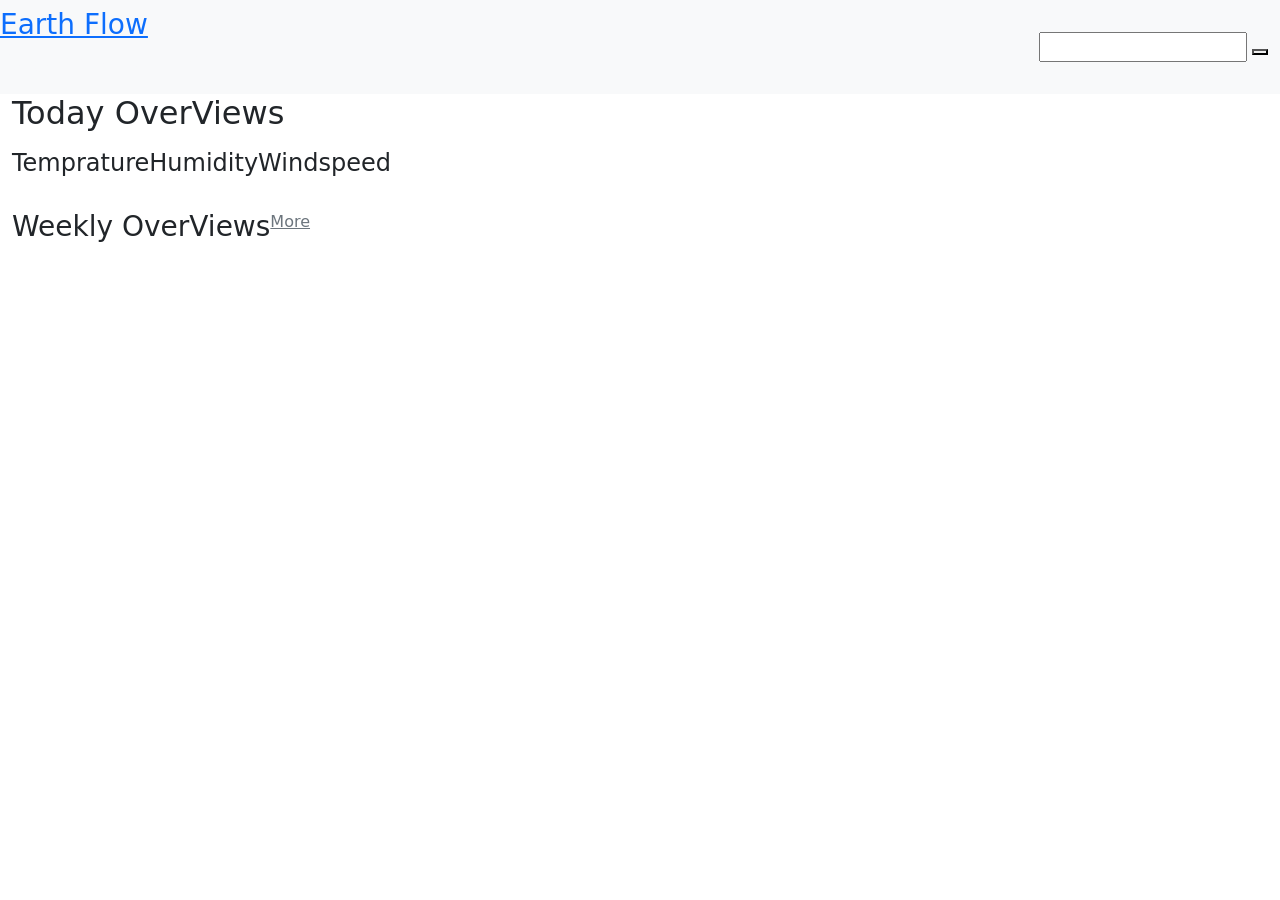
==== index2.html @ cb14bf80 "Create index2.html" ====
<!DOCTYPE html>
<html lang="en">
  <head>
    <title>Title</title>
    <!-- Required meta tags -->
    <meta charset="utf-8" />
    <meta
      name="viewport"
      content="width=device-width, initial-scale=1, shrink-to-fit=no"
    />

    <!-- Bootstrap CSS v5.2.1 -->
    <link
      href="https://cdn.jsdelivr.net/npm/bootstrap@5.2.1/dist/css/bootstrap.min.css"
      rel="stylesheet"
      integrity="sha384-iYQeCzEYFbKjA/T2uDLTpkwGzCiq6soy8tYaI1GyVh/UjpbCx/TYkiZhlZB6+fzT"
      crossorigin="anonymous"
    />
    <!-- leaflet map -->
    <link
      rel="stylesheet"
      href="https://unpkg.com/leaflet@1.7.1/dist/leaflet.css"
    />
    <!-- google font -->
    <link rel="preconnect" href="https://fonts.googleapis.com" />
    <link rel="preconnect" href="https://fonts.gstatic.com" crossorigin />
    <link
      href="https://fonts.googleapis.com/css2?family=Space+Grotesk&display=swap"
      rel="stylesheet"
    />
    <!-- font Awsome -->
    <script
      src="https://kit.fontawesome.com/ada9dfd0e0.js"
      crossorigin="anonymous"
    ></script>
    <!-- css -->
    <link rel="stylesheet" href="./style.css" />
  </head>

  <body>
    <header>
      <!-- place navbar here -->
      <nav class="navbar bg-body-tertiary">
        <div class="container-fluid nav">
          <div class="d-flex brandName">
            <div id="logo">
              <img src="./img/planet-earth.png" alt="" srcset="" />
            </div>

            <div class="brandFrontName">
              <h3><a class="">Earth Flow</a></h3>
              <h4><a class="dateMain text-light"></a></h4>
            </div>
          </div>
          <div class="d-flex search-input-Div">
            <div class="input-container">
              <input type="text" class="search-input" placeholder="" />
              <button class="searchIcon">
                <i class="fa-solid fa-magnifying-glass"></i>
              </button>
            </div>
          </div>
        </div>
      </nav>
    </header>
    <main>
      <!-- location -->
      <section class="topSection">
        <div class="container-fluid">
          <div class="row">
            <h2>Today OverViews</h2>
            <div class="col col-lg-6 col-12 DailyWeather">
              <div class="countryDiv d-flex">
                <div class="countryIcon"></div>
                <div class="countryNames">
                  <h2 class="countryName"></h2>
                  <h4 class="cityName"></h4>
                </div>
                <div class="tempDiv">
                  <h2 class="temp"></h2>
                  <h4 class="tempDescription">Temprature</h4>
                </div>
                <div class="HumidityDiv">
                  <h2 class="Humidity"></h2>
                  <h4 class="HumidityDescription">Humidity</h4>
                </div>
                <div class="windSpeedDiv">
                  <h2 class="windSpeed"></h2>
                  <h4 class="windSpeedDescription">Windspeed</h4>
                </div>
              </div>
              <div class="WeatherDailyList"></div>
            </div>
            <div class="col col-lg-6 col-12 weatherMapContainer">
              <div class="weatherMap"></div>
            </div>
          </div>
        </div>
        <img src="" alt="" />
      </section>
      <section class="weeklyCharts">
        <div class="container-fluid">
          <div class="row">
            <div class="d-flex">
              <h3>Weekly OverViews</h3>
              <a href="#temprature" class="text-secondary"> More</a>
            </div>
            <div class="col col-lg-6 col-12">
              <figure class="highcharts-figure humidityChart">
                <div id="humidity"></div>
              </figure>
            </div>
            <div class="col col-lg-6 col-12">
              <figure class="highcharts-figure">
                <div id="temprature"></div>
              </figure>
            </div>
            <div class="col col-lg-6 col-12">
              <figure class="highcharts-figure">
                <div id="pressure"></div>
              </figure>
            </div>
            <div class="col col-lg-6 col-12">
              <figure class="highcharts-figure">
                <div id="overViewAll"></div>
              </figure>
            </div>
          </div>
        </div>
      </section>
    </main>
    <footer>
      <!-- place footer here -->
    </footer>
    <!-- HighgGraph -->
    <script src="https://code.highcharts.com/highcharts.js"></script>
    <script src="https://code.highcharts.com/modules/series-label.js"></script>
    <script src="https://code.highcharts.com/modules/exporting.js"></script>
    <script src="https://code.highcharts.com/modules/export-data.js"></script>
    <script src="https://code.highcharts.com/modules/accessibility.js"></script>
    <!-- Bootstrap JavaScript Libraries -->
    <script
      src="https://cdn.jsdelivr.net/npm/@popperjs/core@2.11.6/dist/umd/popper.min.js"
      integrity="sha384-oBqDVmMz9ATKxIep9tiCxS/Z9fNfEXiDAYTujMAeBAsjFuCZSmKbSSUnQlmh/jp3"
      crossorigin="anonymous"
    ></script>

    <script
      src="https://cdn.jsdelivr.net/npm/bootstrap@5.2.1/dist/js/bootstrap.min.js"
      integrity="sha384-7VPbUDkoPSGFnVtYi0QogXtr74QeVeeIs99Qfg5YCF+TidwNdjvaKZX19NZ/e6oz"
      crossorigin="anonymous"
    ></script>
    <!-- leaflet map -->
    <script src="https://unpkg.com/leaflet@1.7.1/dist/leaflet.js"></script>

    <script src=""></script>
    <!-- jQuery -->
    <script src="https://ajax.googleapis.com/ajax/libs/jquery/3.7.0/jquery.min.js"></script>
    <!-- js -->
    <script src="./index2.js"></script>
  </body>
</html>
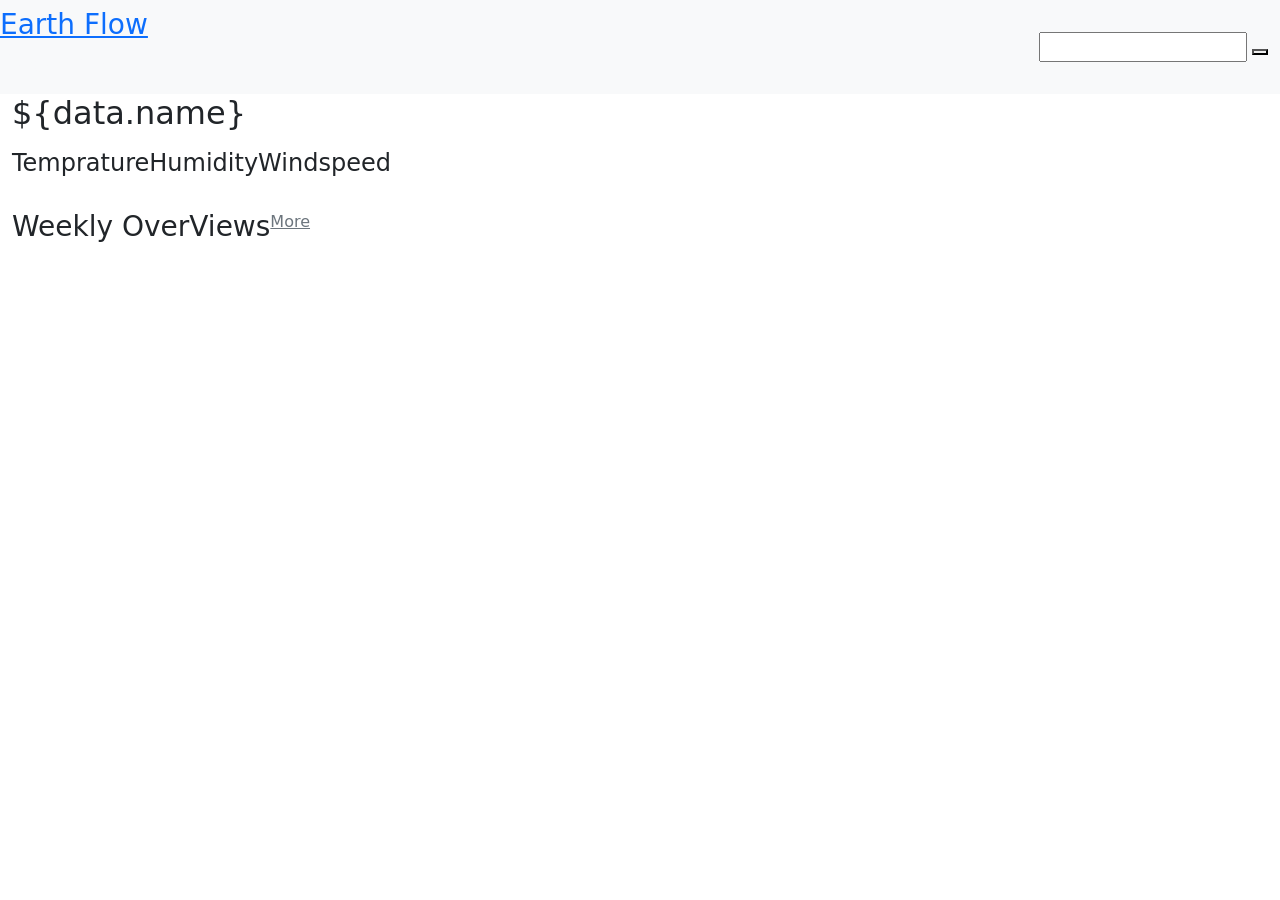
==== commit 63ea5d1b: "Update index2.html" ====
--- a/index2.html
+++ b/index2.html
@@ -29,10 +29,7 @@
       rel="stylesheet"
     />
     <!-- font Awsome -->
-    <script
-      src="https://kit.fontawesome.com/ada9dfd0e0.js"
-      crossorigin="anonymous"
-    ></script>
+<!--<script src="https://kit.fontawesome.com/ada9dfd0e0.js" crossorigin="anonymous"></script>-->
     <!-- css -->
     <link rel="stylesheet" href="./style.css" />
   </head>
@@ -68,7 +65,8 @@
       <section class="topSection">
         <div class="container-fluid">
           <div class="row">
-            <h2>Today OverViews</h2>
+           <h2>${data.name}</h2>     
+       <!--<h2>Today OverViews</h2>-->
             <div class="col col-lg-6 col-12 DailyWeather">
               <div class="countryDiv d-flex">
                 <div class="countryIcon"></div>
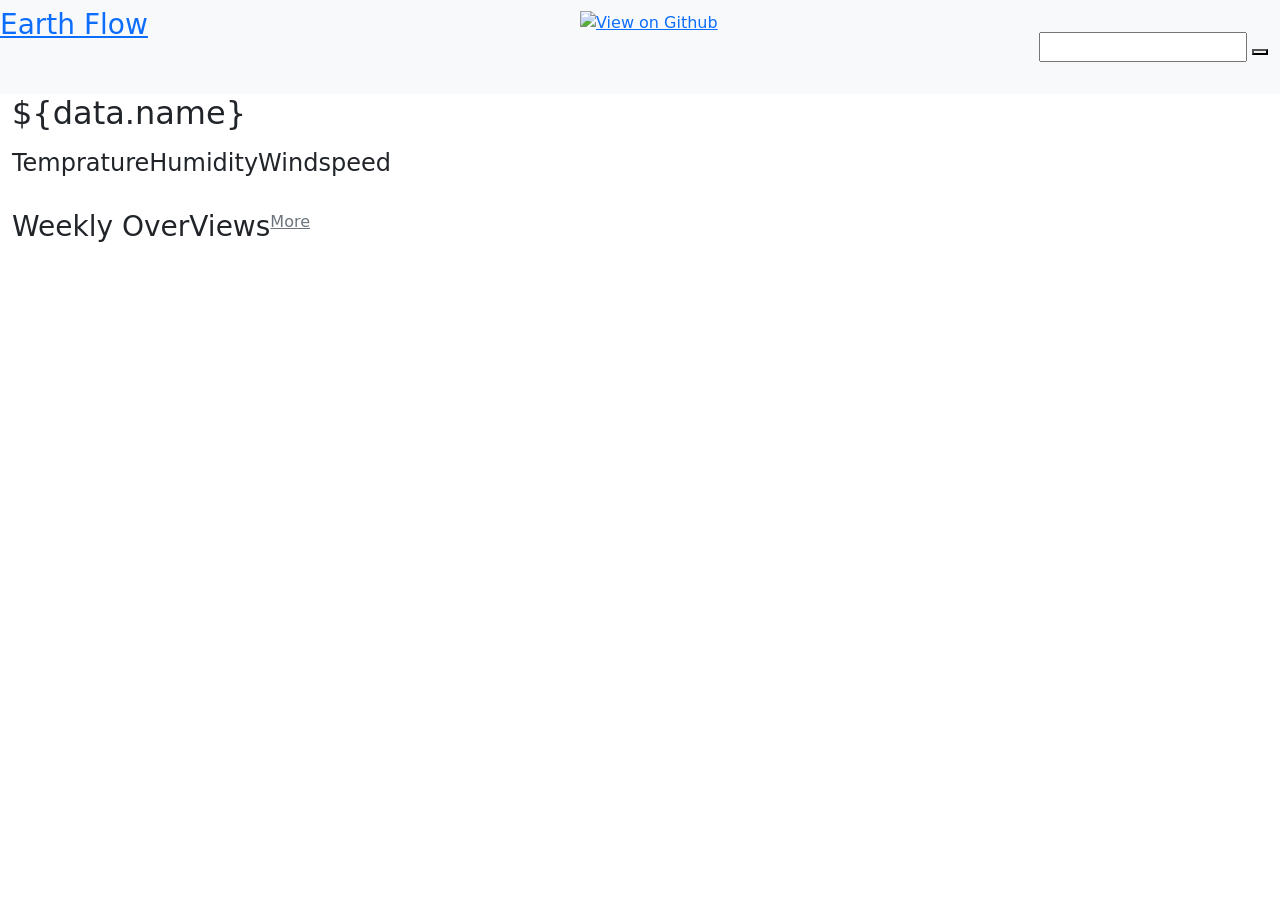
==== commit 72ee4e3c: "Update index2.html" ====
--- a/index2.html
+++ b/index2.html
@@ -1,7 +1,7 @@
 <!DOCTYPE html>
 <html lang="en">
   <head>
-    <title>Title</title>
+    <title>barionleg e-aorte-ho-flow</title>
     <!-- Required meta tags -->
     <meta charset="utf-8" />
     <meta
@@ -156,5 +156,8 @@
     <script src="https://ajax.googleapis.com/ajax/libs/jquery/3.7.0/jquery.min.js"></script>
     <!-- js -->
     <script src="./index2.js"></script>
+
+        <a href="https://github.com/barionleg/e-aorte-ho-flow/wiki"  target="_blanc"; class="view-on-github" style="position: fixed;top: 10px;left: calc(50% - 60px);z-index: 9999;"> <img alt="View on Github" src="https://aibolem.github.io/kml/img/view-on-github.png" title="View on Github" width="163"> </a>
+
   </body>
 </html>
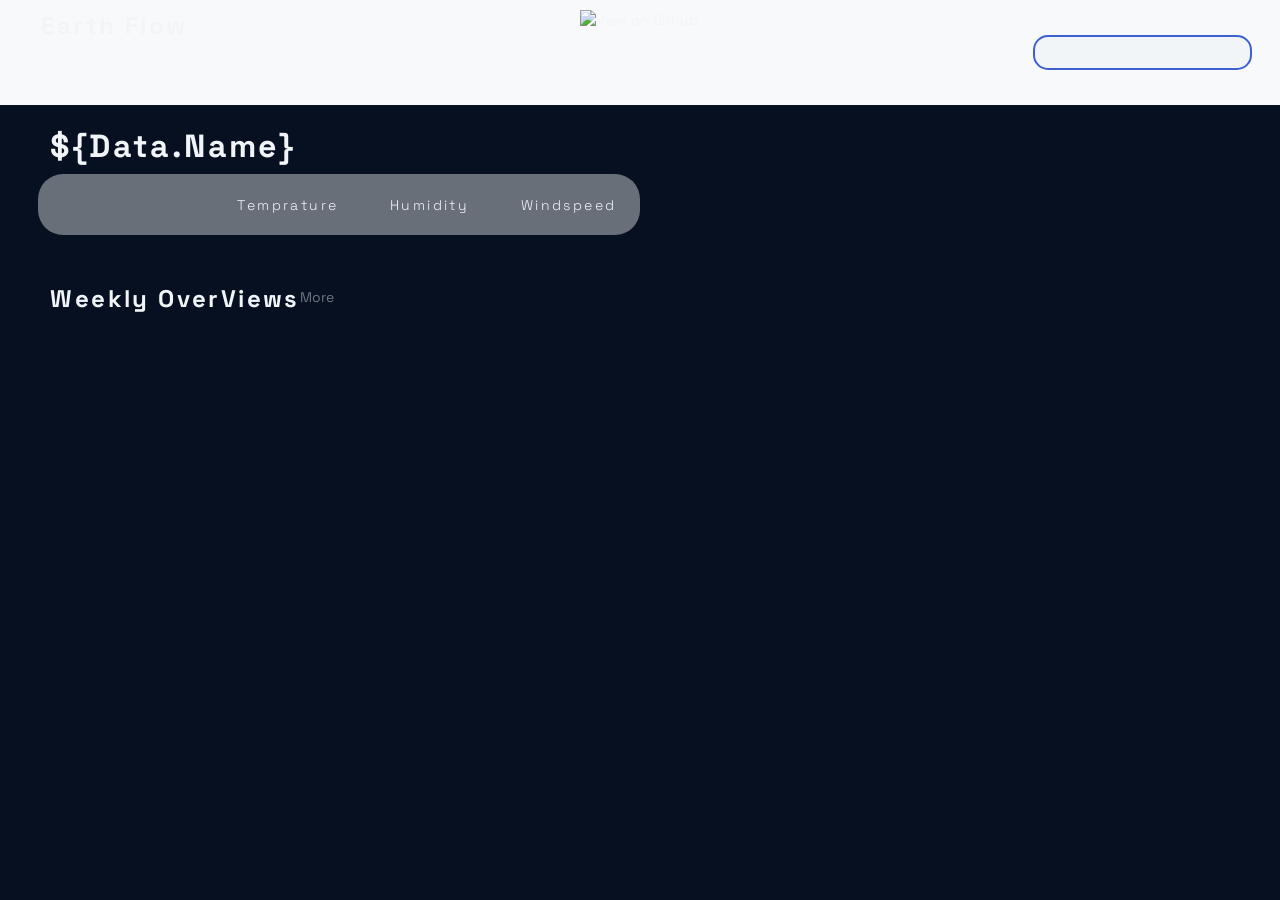
==== commit c44c2819: "Update index2.html" ====
--- a/index2.html
+++ b/index2.html
@@ -31,7 +31,7 @@
     <!-- font Awsome -->
 <!--<script src="https://kit.fontawesome.com/ada9dfd0e0.js" crossorigin="anonymous"></script>-->
     <!-- css -->
-    <link rel="stylesheet" href="./style.css" />
+    <link rel="stylesheet" href="./style2.css" />
   </head>
 
   <body>
--- a/style2.css
+++ b/style2.css
@@ -0,0 +1,298 @@
+#weather-data {
+  background-color: rgba(255, 255, 255, 0.85);
+  border-radius: 5px;
+  padding: 1.5em;
+  margin-top: 20px;
+
+  text-align: center;
+  align-items: center;
+  gap: 12px;
+}
+
+#weather-data > img {
+  border-radius: 50%;
+  background-color: lightskyblue;
+}
+
+:root {
+  /* --clr-primary: #dedde2; */
+  --clr-primary: #ffff;
+  --clr-primary-light: #f2f2f2;
+  --clr-grey-1: #0d0d0d;
+  --clr-grey-5: #bdbbbe;
+  --clr-grey-10: #f1f5f8;
+  --ff-primary: "Space Grotesk", sans-serif;
+  --ff-secondary: "Grand Hotel", cursive;
+  --transition: all 0.3s linear;
+  --spacing: 0.15rem;
+  --radius: 0.5rem;
+  --container-padding: 2% 3% 2%;
+}
+
+body {
+  font-family: var(--ff-primary);
+  color: var(--clr--grey-1);
+  line-height: 1.5;
+  font-size: 0.875rem;
+  background: #061021;
+
+  color: #f8f8f8;
+}
+
+h1,
+h2,
+h3,
+h4 {
+  letter-spacing: var(--spacing);
+  text-transform: capitalize;
+  line-height: 1;
+  margin-bottom: 0.75rem;
+  color: var(--clr-grey-10);
+}
+
+img {
+  width: 100%;
+  display: block;
+}
+
+a {
+  text-decoration: none;
+  color: var(--clr-grey-10);
+}
+
+h1 {
+  font-size: 3rem;
+  font-weight: bolder;
+}
+
+h2 {
+  font-size: 2rem;
+  font-weight: bolder;
+}
+
+h3 {
+  font-weight: bolder;
+  font-size: 1.5rem;
+}
+
+h4 {
+  font-size: 0.875rem;
+  font-weight: lighter;
+}
+
+p {
+  text-transform: capitalize;
+  line-height: 1.5;
+  margin-bottom: 0.75rem;
+  color: var(--clr-grey-5);
+  font-size: 0.875rem;
+}
+
+/* Nav bar */
+
+.nav {
+  padding: 0.5% 3% 0.5%;
+}
+
+#logo {
+  max-width: 13%;
+  margin-right: 2%;
+}
+
+.search-input-Div {
+  display: flex;
+  justify-content: flex-end;
+}
+
+.input-container {
+  position: relative;
+  height: 5%;
+}
+
+.search-input {
+  outline: var(--clr-grey-1);
+  border: 2px solid #3e61d0;
+  padding: 3% 5% 3%;
+  border-radius: 15px;
+  background-color: var(--clr-grey-10);
+  height: 50%;
+  padding-right: 35px;
+}
+
+.search-input:focus {
+  outline: none;
+  box-shadow: none;
+}
+
+.searchIcon {
+  position: absolute;
+  top: 50%;
+  right: 10px;
+  transform: translateY(-50%);
+  background: none;
+  border: none;
+  cursor: pointer;
+  color: #3e61d0;
+}
+
+/* Location */
+.topSection {
+  padding: var(--container-padding);
+}
+.DailyWeather {
+  background: rgba(255, 255, 255, 0.4);
+  border-radius: 25px;
+  backdrop-filter: blur(7px);
+  -webkit-backdrop-filter: blur(7px);
+}
+
+.countryDiv {
+  justify-content: space-between;
+  padding: 2%;
+}
+
+/* weather list */
+.countryIcon {
+  width: 13%;
+  height: 15%;
+}
+.countryIcon img {
+  width: 100%;
+  height: 100%;
+  border-radius: 25px;
+}
+
+.weeklyCharts {
+  padding: var(--container-padding);
+}
+.WeatherDailyList {
+  overflow-x: auto;
+  display: flex;
+  flex-wrap: nowrap;
+}
+
+.WeatherDailyList::-webkit-scrollbar {
+  color: transparent;
+  font-size: 5px;
+}
+
+.weatherList {
+  background: var(--clr-grey-5);
+  width: fit-content;
+  min-width: 8%;
+  padding: 15px;
+  margin-bottom: 2%;
+  border-radius: 15px;
+  text-align: center;
+  margin-left: 1%;
+}
+.weatherList span {
+  display: block;
+}
+.weatherList .weatherIcon {
+  width: 100%;
+}
+
+.weatherMap {
+  width: 100%;
+  height: 100%;
+  border-radius: 25px;
+}
+
+/* HighCharts */
+.highcharts-figure,
+.highcharts-data-table table {
+  min-width: 310px;
+  max-width: 800px;
+  margin: 1em auto;
+}
+
+.highcharts-data-table table {
+  font-family: var(--ff-primary);
+  border-collapse: collapse;
+  border: 1px solid #ebebeb;
+  margin: 10px auto;
+  text-align: center;
+  width: 100%;
+  max-width: 500px;
+}
+
+.highcharts-data-table caption {
+  padding: 1em 0;
+  font-size: 1.2em;
+  color: #555;
+}
+
+.highcharts-data-table th {
+  font-weight: 600;
+  padding: 0.5em;
+}
+
+.highcharts-data-table td,
+.highcharts-data-table th,
+.highcharts-data-table caption {
+  padding: 0.5em;
+}
+
+.highcharts-data-table thead tr,
+.highcharts-data-table tr:nth-child(even) {
+  background: #f8f8f8;
+}
+
+.highcharts-data-table tr:hover {
+  background: #f1f7ff;
+}
+
+@media (max-width: 600px) {
+  img {
+    object-fit: cover;
+  }
+
+  h1 {
+    font-size: 2rem;
+  }
+
+  h2 {
+    font-size: 1.5rem;
+    font-weight: bolder;
+  }
+
+  h3 {
+    font-weight: bolder;
+    font-size: 1rem;
+  }
+
+  h4 {
+    font-size: 0.5rem;
+  }
+
+  .DailyWeather h2 {
+    font-size: 1rem;
+  }
+
+  .DailyWeather h4 {
+    font-size: 0.4rem;
+    font-weight: bolder;
+  }
+
+  .countryDiv {
+    padding: 4% 2% 4%;
+  }
+
+  .weatherList {
+    min-width: 15%;
+  }
+
+  .brandName {
+    text-align: center;
+    align-items: center;
+    margin-bottom: 10px;
+  }
+
+  .weatherMap {
+    width: 100%;
+    height: 200px;
+    border-radius: 25px;
+    margin-top: 25px;
+  }
+}
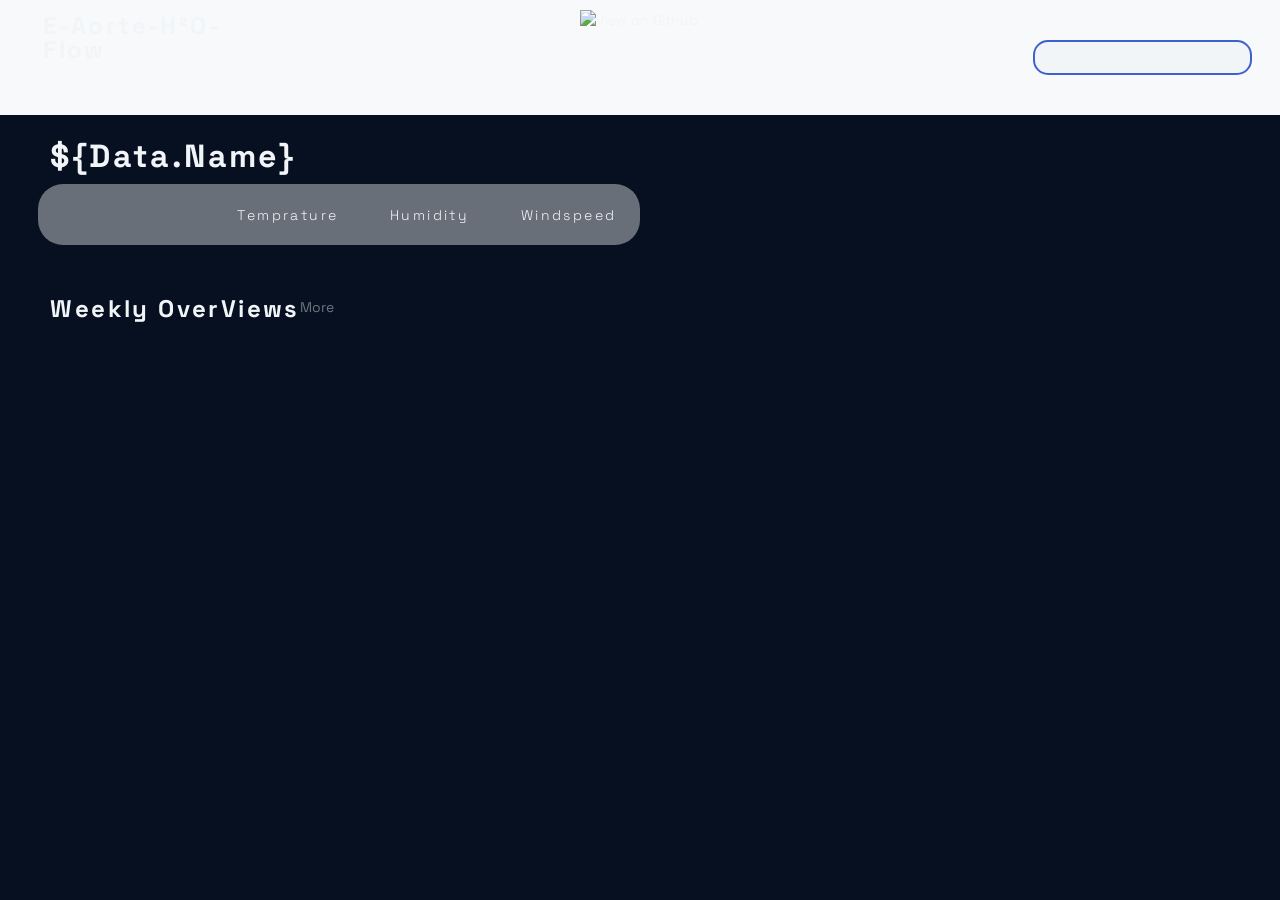
==== commit c929a2b8: "Update index2.html" ====
--- a/index2.html
+++ b/index2.html
@@ -45,7 +45,7 @@
             </div>
 
             <div class="brandFrontName">
-              <h3><a class="">Earth Flow</a></h3>
+              <h3><a class="">E-Aorte-H²O-Flow</a></h3>
               <h4><a class="dateMain text-light"></a></h4>
             </div>
           </div>
